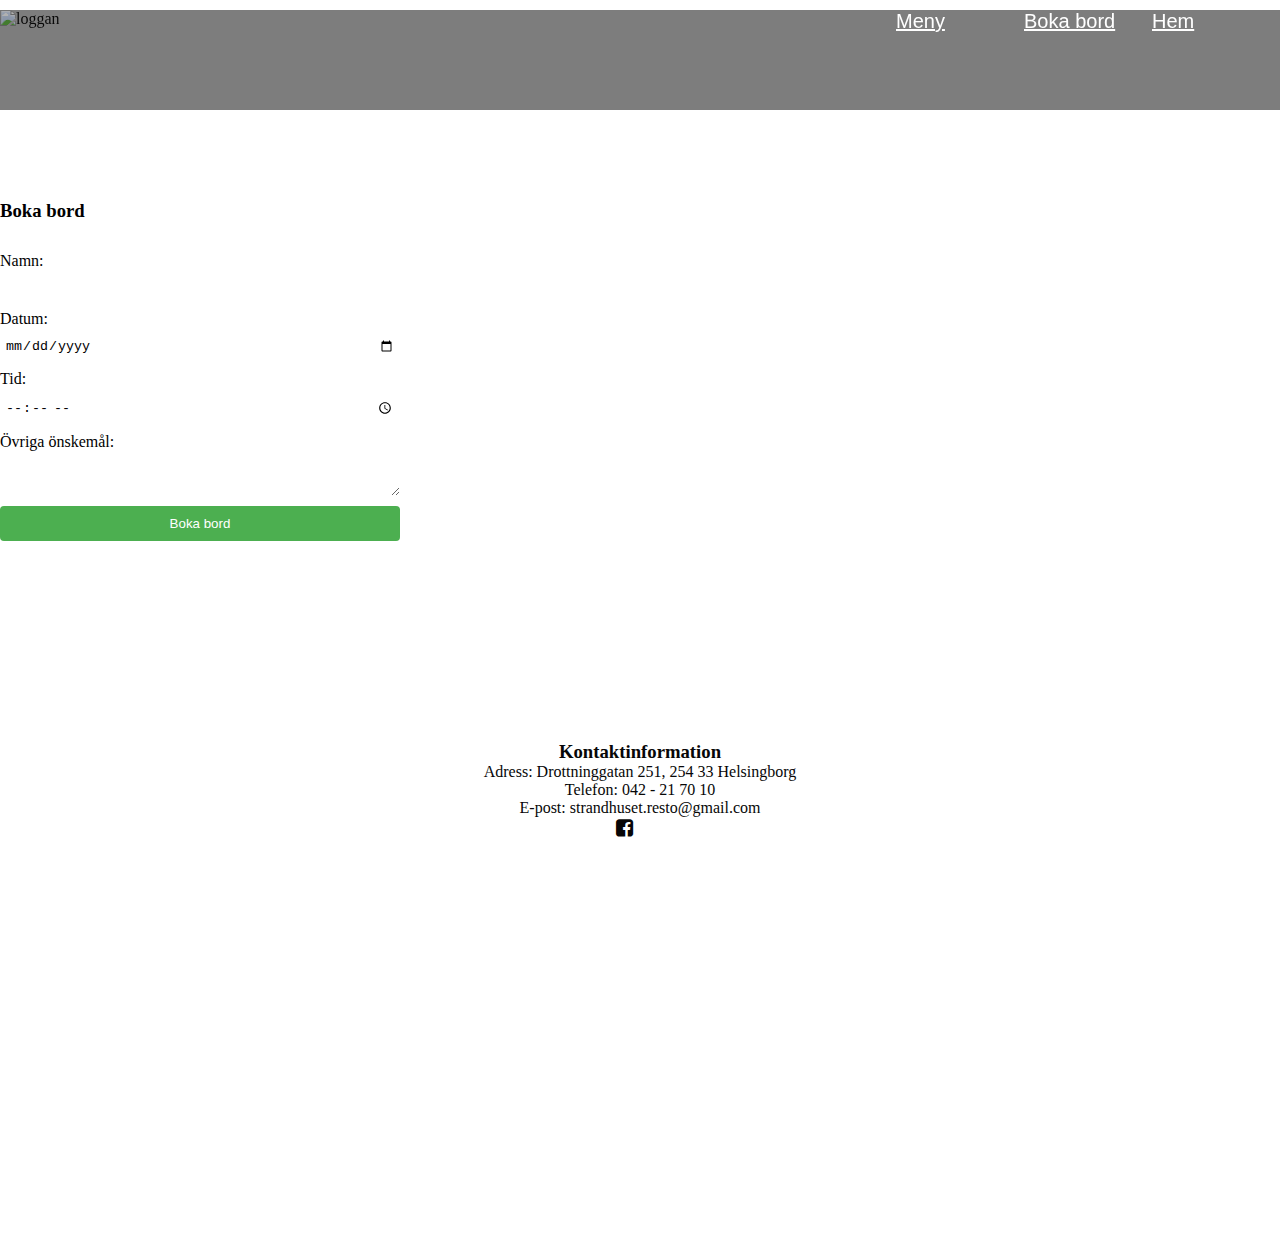
==== Inlämning 2/bokning.html @ 2be0b9b1 "Add files via upload" ====
<!DOCTYPE html>
<html lang="en">
<head>
    <meta charset="UTF-8">
    <meta http-equiv="X-UA-Compatible" content="IE=edge">
    <meta name="viewport" content="width=device-width, initial-scale=1.0">
    <title>Boka bord</title>
    <meta name="keywords" content=",thairätter, restaurang, mat, meny,">
    <link rel="stylesheet" href="css/style.css" >
    <link rel="icon" href="/image/logga.png" type="image/x-icon">
    <link rel="stylesheet" href="https://cdnjs.cloudflare.com/ajax/libs/font-awesome/4.7.0/css/font-awesome.min.css">
</head>
<body>




  <!-- <header>
        <img src="/image/logga.png " alt="loggan">
    <nav>

        <div class="box1">
          <span>
            <a href="meny.html" target="_blank">Meny</a> 
          </span>
        </div>
        <div class="box2" >
          <span>
            <a href="index.html"target="_blank">Hem</a> 
          </span>  
        </div>      
    </nav>
  </header>
 -->

 <header>
    <img src="/image/logga.png " alt="loggan">
<nav>
    <div class="box1">
      <span>
         <a href="index.html"target="_blank">Hem</a> 
      </span>   
    </div>
    <div class="box2">
      <span>
        <a href="bokning.html"target="_blank">Boka bord</a> 
      </span>
    </div>
    <div class="box3" >
      <span>
        <a href="meny.html" target="_blank">Meny</a>  
      </span>
    </div>
</nav>
  </header>

      
        <!-- footer>
         <div class="box3">
            <span>
              <a href="https://www.facebook.com/strandhusets/?ref=br_rs" target="_blank">Facebook</a>
            </div>
          </span>
            <div class="box4">
              <span>
              <a href="https://www.instagram.com/strandhusets/" target="_blank">Instagram</a>
          </div>
        </span>
      </nav>
        </div>
      </span>
        <div class="container">
          <div class="row">
            <div class="col-md-6">
              <h3>Kontaktinformation</h3>
              <p>Adress: Drottninggatan 251, 254 33 Helsingborg</p>
              <p>Telefon: 042 - 21 70 10</p>
              <p>E-post: strandhuset.resto@gmail.com</p>
            </div>
          </div>
        </div>
      </footer> -->

            <h3>Boka bord </h3>
      <form>
        <div class="form-group">
          <label for="name">Namn:</label>
          <input type="text" id="name" name="name" required>
        </div>
      
        <div class="form-group">
          <label for="date">Datum:</label>
          <input type="date" id="date" name="date" required>
        </div>
      
        <div class="form-group">
          <label for="time">Tid:</label>
          <input type="time" id="time" name="time" required>
        </div>
      
        <div class="form-group">
          <label for="notes">Övriga önskemål:</label>
          <textarea id="notes" name="notes"></textarea>
        </div>
      
        <button type="submit">Boka bord</button>
      </form>










      <Footer>
        <div class="container">
          <div class="row">
            <div class="col-md-6">
              <h3>Kontaktinformation</h3>
              <p>Adress: Drottninggatan 251, 254 33 Helsingborg</p>
              <p>Telefon: 042 - 21 70 10</p>
              <p>E-post: strandhuset.resto@gmail.com</p>
              <p><a href="https://www.facebook.com/strandhusets/?ref=br_rs" target="_blank">
                <i class="fa fa-facebook-square" aria-hidden="true"></i></a>
              <a href="https://www.instagram.com/strandhusets/" target="_blank">  
                <i class="fa fa-instagram" aria-hidden="true"></i></a></p> 
            </div>
          </div>
        </div>
        </footer>














</body>
</html>
---- Inlämning 2/css/style.css ----
* {
  margin: 0;
  padding: 0;
  box-sizing: border-box;
}

:root {
  --primary-color: #ffffff; 
  --secondary-color: #070707;
  --accent-color-1: palevioletred;
  --accent-color-2: #19191957; 
  --accent-color-3: #ccc;
  --accent-color-4: #4CAF50;
  --button-style: 10px;
  --button-style-2: 5px;
  

}



body {
   background-image: url("/image/sand.jpg");
   background-position: center center;
   background-repeat: no-repeat;
   background-attachment: fixed;
   background-size: cover;
   margin-top: 50px;
/*    background-color: rgb(82, 82, 21); */
  
}

 a {
   margin-right: auto;
 }
 
 

.box1, .box2, .box3  {
  height: 20px;
  float: right;
  width: 10%;
  font-family:Impact, Haettenschweiler, 'Arial Narrow Bold', sans-serif;
  
  

 

  
 
}

.box1 a, .box2 a, .box3 a{
  color: var(--primary-color);
  font-size: 20px;
  

 

}

.box1 a:hover, .box2 a:hover, .box3 a:hover{
  /* color:palevioletred; */
  color: var(--accent-color-1);

}

header, nav  {
 
  position: fixed;
  width: 100%;
  bottom: 500px;
  background-color: var(--accent-color-2);
  height: 100px
  

}

header{
  top: 10px;

}

nav {
  top: 10px;
}

footer{
color: var(--secondary-color);
}




h1 {
margin-left: 200px;
width: 200px;
color: var(--secondary-color);
font-size: 50px;
font-family:'Gill Sans', 'Gill Sans MT', Calibri, 'Trebuchet MS', sans-serif




}


.container {
  text-align: center;
  height: 500px;
  padding: var(--default-padding); 
}

.centered {
  max-width: 100%;
  max-height: 100%;
  display: inline-block;
  vertical-align: middle;
}

.menu {
  display:flex;
  flex-wrap: wrap;
  margin-top: 200px;
}

.menu-item {
  flex: 1 0 400px;
  margin: 10px;
}

.menu-item img {
  width: 200px;
 
 
}

.menu-item h3, .menu-item p {
  margin:0;
  
}

.menu-item h3 {
  font-size: 0px
 
}

.menu-item p {
  font-size: 0.9rem;
  color: var(--secondary-color);
}

.menu-item .price {
  display: block;
  font-weight: bold;
  margin-top: 5px;
}



header img {
  width: 100px;
  height: auto;
}

p a {

  /* color: rgb(15, 15, 15); */
  font-size: 20px;
  color: var(--secondary-color);
  font-family:Cambria, Cochin, Georgia, Times, 'Times New Roman', serif
}


.container {
  margin-top: 200px;
  
}


.fa-instagram{ 
display: grid;
width: 3vh;
/* background-color: rgba(156, 15, 15, 0.226); */
/* color: var(--secondary-color); */
color: var(--primary-color);
}





h2{
  margin-left: 600px; 
  display: grid;
  
}

.box4{
   margin-left: 460px; 
  font-family:cursive;
 /*  color: var(--primary-color); */
  color: var(--secondary-color);
  display: grid;
  grid-template-columns: repeat(auto-fit, minmax(300px, 1fr));
  grid-gap: 20px;
  

}


form {
  display: flex;
  flex-direction: column;
  max-width: 400px;
  margin-top: 30px;

}

.form-group {
  display: flex;
  flex-direction: column;
  margin-bottom: 10px;
}

label {
  margin-bottom: 5px;
}

input[type="text"],
input[type="date"],
input[type="time"],
textarea {
  padding: var(--button-style-2);
  border-radius: 4px;
  border-radius: 4px;
  border: 1px solid var(---accent-color-3);
  
}

button[type="submit"] {
  background-color: var(--accent-color-4);
  color: var(--primary-color);
  border: none;
  border-radius: 4px;
  cursor: pointer;
  padding: var(--button-style);

}


h3{
  margin-top: 200px;
}
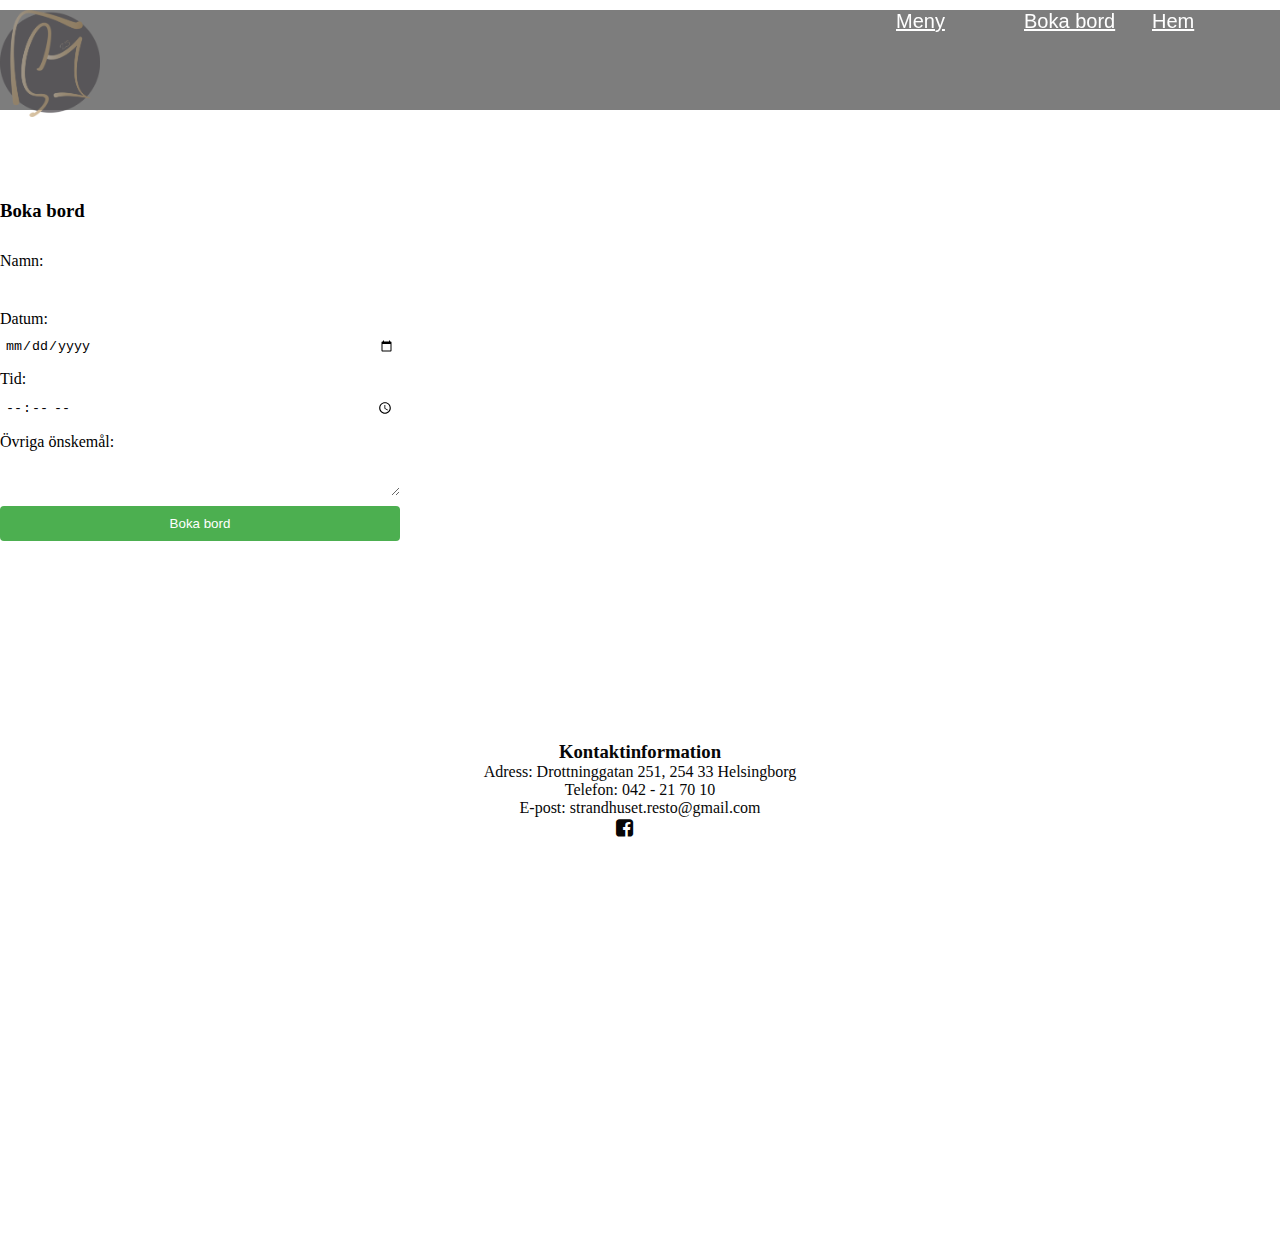
==== commit d0d5e005: "ändringen" ====
--- a/Inlämning 2/bokning.html
+++ b/Inlämning 2/bokning.html
@@ -7,7 +7,7 @@
     <title>Boka bord</title>
     <meta name="keywords" content=",thairätter, restaurang, mat, meny,">
     <link rel="stylesheet" href="css/style.css" >
-    <link rel="icon" href="/image/logga.png" type="image/x-icon">
+    <link rel="icon" href="image/logga.png" type="image/x-icon">
     <link rel="stylesheet" href="https://cdnjs.cloudflare.com/ajax/libs/font-awesome/4.7.0/css/font-awesome.min.css">
 </head>
 <body>
@@ -34,21 +34,21 @@
  -->
 
  <header>
-    <img src="/image/logga.png " alt="loggan">
+    <img src="image/logga.png " alt="loggan">
 <nav>
     <div class="box1">
       <span>
-         <a href="index.html"target="_blank">Hem</a> 
+         <a href="index.html">Hem</a> 
       </span>   
     </div>
     <div class="box2">
       <span>
-        <a href="bokning.html"target="_blank">Boka bord</a> 
+        <a href="bokning.html">Boka bord</a> 
       </span>
     </div>
     <div class="box3" >
       <span>
-        <a href="meny.html" target="_blank">Meny</a>  
+        <a href="meny.html">Meny</a>  
       </span>
     </div>
 </nav>
